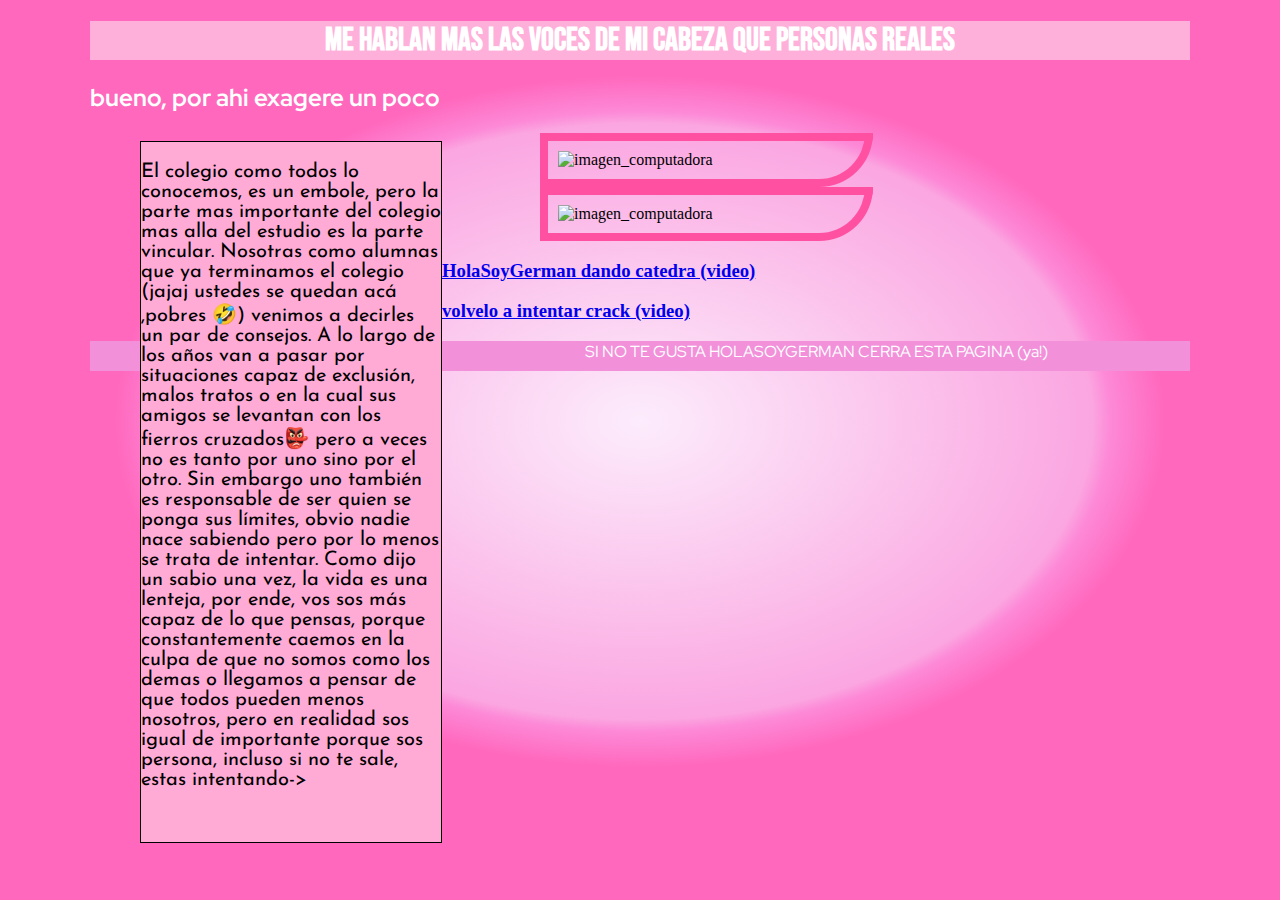
==== index.html @ 90b1607d "Add files via upload" ====
<!DOCTYPE html>
    <html>
        <head>
            <meta charset="UTF-8">
            <link rel="stylesheet" href="style.css">
            <title>Página web</title>
        </head>
        <body>
            <div id="contenedor">
                <h1>ME HABLAN MAS LAS VOCES DE MI CABEZA QUE PERSONAS REALES </h1>
		<h2> bueno, por ahi exagere un poco</h2>

		<div id="centro">
                <div id="caja3">
                        <p>El colegio como todos lo conocemos, es un embole, pero la parte mas importante del colegio mas alla del estudio es la parte vincular.
Nosotras como alumnas que ya terminamos el colegio (jajaj ustedes se quedan acá ,pobres 🤣) venimos a decirles un par de consejos.
A lo largo de los años van a pasar por situaciones capaz de exclusión, malos tratos o en la cual sus amigos se levantan con los fierros cruzados👺 pero a veces no es tanto por uno sino por el otro.
Sin embargo uno también es responsable de ser quien se ponga sus límites, obvio nadie nace sabiendo pero por lo menos se trata de intentar.
Como dijo un sabio una vez, la vida es una lenteja, por ende, vos sos más capaz de lo que pensas, porque constantemente caemos en la culpa de que no somos como los demas o llegamos a pensar de que todos pueden menos nosotros, pero en realidad sos igual de importante porque sos persona, incluso si no te sale, estas intentando-></p>
           </div>    
         
                          <img src="img/Captura de pantalla 2024-10-22 095024.png" alt="imagen_computadora"> 
	            
                          <img src="img/perro.png" alt="imagen_computadora"> 

		<h3><a href="https://www.youtube.com/watch?si=FAJkE4ILuFr3yCEi&v=Lr08OBSIMv0&feature=youtu.be" target="_blank">HolaSoyGerman dando catedra (video)</a></h3>

		
                        <h3><a href="https://www.youtube.com/watch?v=0FJnhtzfHBI&ab_channel=DavidElorza" target="_blank">volvelo a intentar crack (video)</a></h3)
 		
   


                </div>
        
        
        
            </div>
<div id="pie">SI NO TE GUSTA HOLASOYGERMAN CERRA ESTA PAGINA (ya!)

		</div><!--cierra pie-->
		</div><!--cierra contenedor-->
		<!-Citas y créditos->
		<!-Copyright y desarrollador->
        </body>
</html>
---- style.css ----
@import url('https://fonts.googleapis.com/css2?family=Bebas+Neue&display=swap');
@import url('https://fonts.googleapis.com/css2?family=DM+Sans:ital,opsz,wght@0,9..40,100..1000;1,9..40,100..1000&family=Josefin+Sans:ital,wght@0,100..700;1,100..700&family=Red+Hat+Display:ital,wght@0,300..900;1,300..900&display=swap');


body {
    background: radial-gradient(ellipse at center, #fcecfc 0%,#fba6e1 50%,#fd89d7 52%,#ff68bd 58%); /* W3C, IE10+, FF16+, Chrome26+, Opera12+, Safari7+ */
}

#contenedor {
	width:1100px;
	height:800px;	
	margin:auto;
}


h1 {
    font-family: "Bebas Neue", sans-serif;
    color: white;
    text-align: center;
    background-color:#ffb0da
}


#caja3 {
    width: 300px;
    height: 700px;
    float: left;
    font-family: "Josefin Sans", serif;
    border: 1px solid black;
    margin-top: 8px;
    margin-left: 50px;
    background-color: #ffabd6;
    font-size:20px;
}



p{
	color:black;
	text-align-left:50px;
}

img {
    width:27%;
    display:block;
    margin: auto;
    padding: 10px;
    margin-left: 500px;
	 border-radius: 0px 0px 156px 0px;
	-webkit-border-radius: 0px 0px 156px 0px;
	-moz-border-radius: 0px 0px 156px 0px;
	border: 8px solid #ff50a1;
}
img {
    width:27%;
    display:block;
    margin: auto;
    padding: 10px;
    margin-left: 450px;
	 
}
#pie {
	font-family: "Red Hat Display", sans-serif;
	text-align:center;
	color:white;
	background-color:#f291da;
	widht:80 px;
	height:30px
}

h2  {
	font-family: "Red Hat Display", sans-serif;
	color:white;
}
h4 {
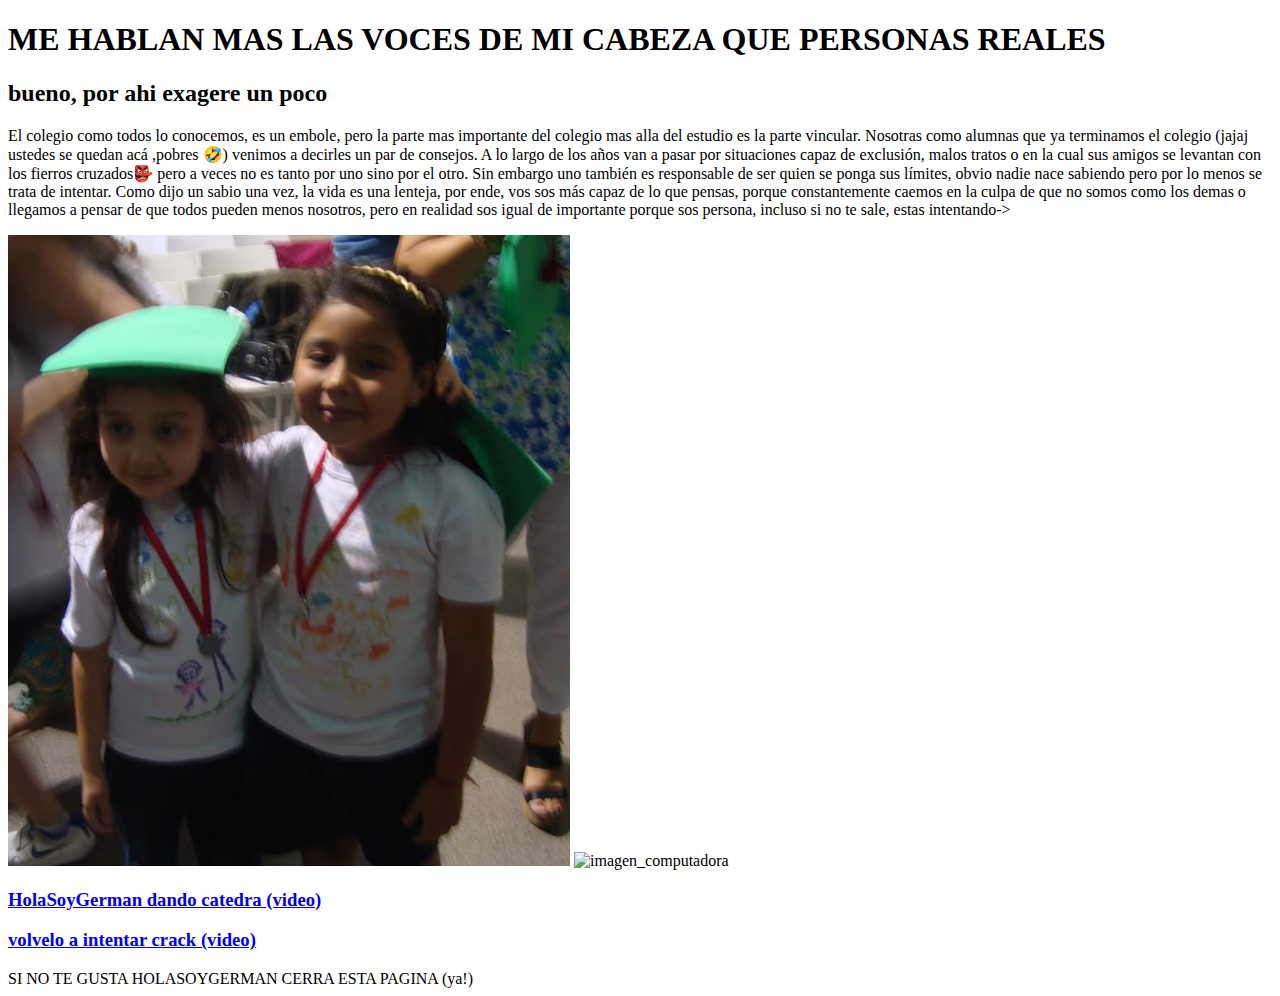
==== commit 1d7267d2: "Update index.html" ====
--- a/index.html
+++ b/index.html
@@ -19,9 +19,9 @@
 Como dijo un sabio una vez, la vida es una lenteja, por ende, vos sos más capaz de lo que pensas, porque constantemente caemos en la culpa de que no somos como los demas o llegamos a pensar de que todos pueden menos nosotros, pero en realidad sos igual de importante porque sos persona, incluso si no te sale, estas intentando-></p>
            </div>    
          
-                          <img src="img/Captura de pantalla 2024-10-22 095024.png" alt="imagen_computadora"> 
+                          <img src="Captura de pantalla 2024-10-22 095024.png" alt="imagen_computadora"> 
 	            
-                          <img src="img/perro.png" alt="imagen_computadora"> 
+                          <img src="perro.png" alt="imagen_computadora"> 
 
 		<h3><a href="https://www.youtube.com/watch?si=FAJkE4ILuFr3yCEi&v=Lr08OBSIMv0&feature=youtu.be" target="_blank">HolaSoyGerman dando catedra (video)</a></h3>
 
@@ -43,4 +43,4 @@
 		<!-Citas y créditos->
 		<!-Copyright y desarrollador->
         </body>
-</html>+</html>
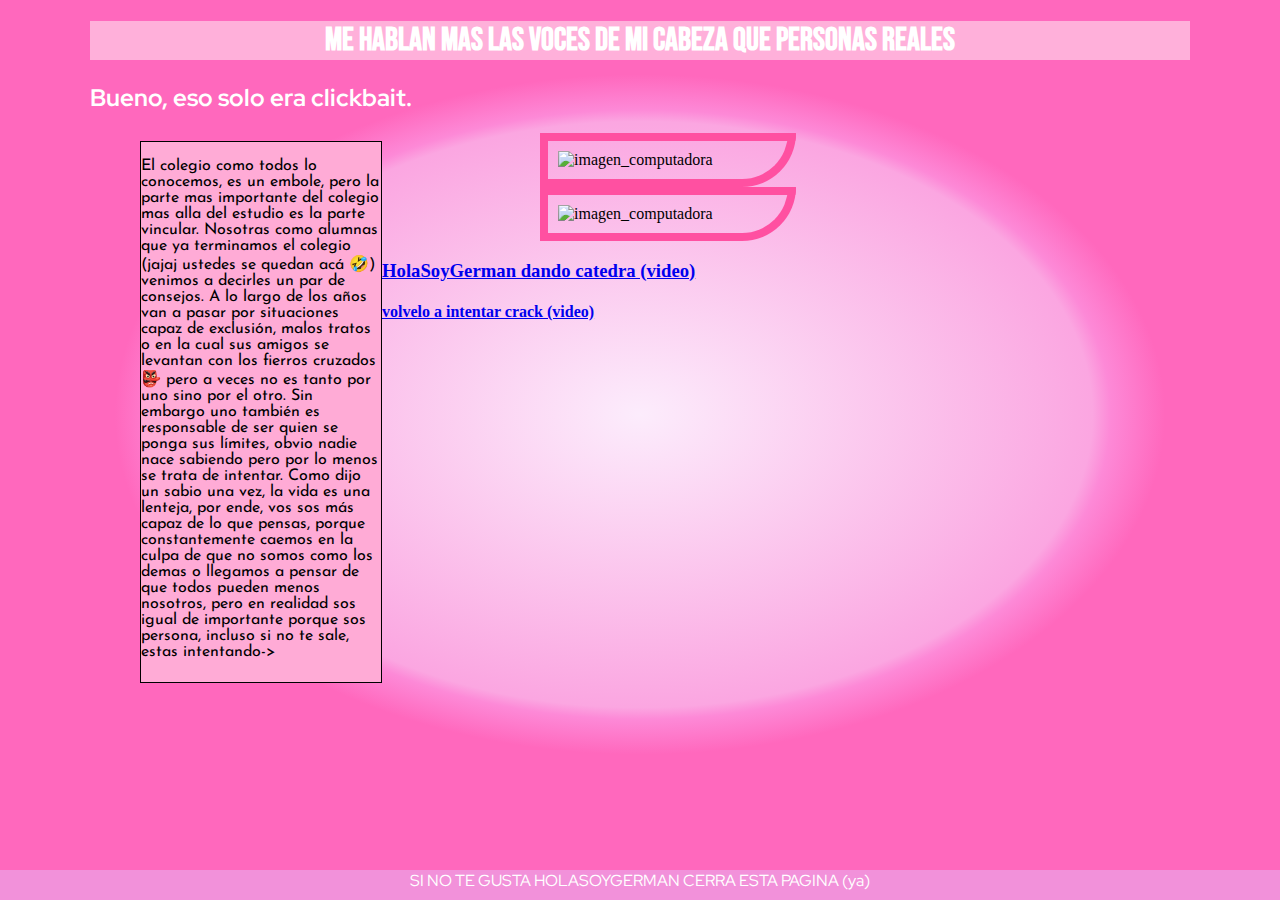
==== commit 897eae48: "Update index.html" ====
--- a/index.html
+++ b/index.html
@@ -8,25 +8,25 @@
         <body>
             <div id="contenedor">
                 <h1>ME HABLAN MAS LAS VOCES DE MI CABEZA QUE PERSONAS REALES </h1>
-		<h2> bueno, por ahi exagere un poco</h2>
+		<h2> Bueno, eso solo era clickbait.</h2>
 
 		<div id="centro">
                 <div id="caja3">
                         <p>El colegio como todos lo conocemos, es un embole, pero la parte mas importante del colegio mas alla del estudio es la parte vincular.
-Nosotras como alumnas que ya terminamos el colegio (jajaj ustedes se quedan acá ,pobres 🤣) venimos a decirles un par de consejos.
+Nosotras como alumnas que ya terminamos el colegio (jajaj ustedes se quedan acá 🤣) venimos a decirles un par de consejos.
 A lo largo de los años van a pasar por situaciones capaz de exclusión, malos tratos o en la cual sus amigos se levantan con los fierros cruzados👺 pero a veces no es tanto por uno sino por el otro.
 Sin embargo uno también es responsable de ser quien se ponga sus límites, obvio nadie nace sabiendo pero por lo menos se trata de intentar.
 Como dijo un sabio una vez, la vida es una lenteja, por ende, vos sos más capaz de lo que pensas, porque constantemente caemos en la culpa de que no somos como los demas o llegamos a pensar de que todos pueden menos nosotros, pero en realidad sos igual de importante porque sos persona, incluso si no te sale, estas intentando-></p>
            </div>    
          
-                          <img src="Captura de pantalla 2024-10-22 095024.png" alt="imagen_computadora"> 
+                          <img src="img/Captura de pantalla 2024-10-22 095024.png" alt="imagen_computadora"> 
 	            
-                          <img src="perro.png" alt="imagen_computadora"> 
+                          <img src="img/perro.png" alt="imagen_computadora"> 
 
 		<h3><a href="https://www.youtube.com/watch?si=FAJkE4ILuFr3yCEi&v=Lr08OBSIMv0&feature=youtu.be" target="_blank">HolaSoyGerman dando catedra (video)</a></h3>
 
 		
-                        <h3><a href="https://www.youtube.com/watch?v=0FJnhtzfHBI&ab_channel=DavidElorza" target="_blank">volvelo a intentar crack (video)</a></h3)
+                        <h4><a href="https://www.youtube.com/watch?v=0FJnhtzfHBI&ab_channel=DavidElorza" target="_blank">volvelo a intentar crack (video)</a></h4)
  		
    
 
@@ -36,7 +36,7 @@
         
         
             </div>
-<div id="pie">SI NO TE GUSTA HOLASOYGERMAN CERRA ESTA PAGINA (ya!)
+<div id="pie">SI NO TE GUSTA HOLASOYGERMAN CERRA ESTA PAGINA (ya)
 
 		</div><!--cierra pie-->
 		</div><!--cierra contenedor-->
--- a/style.css
+++ b/style.css
@@ -0,0 +1,86 @@
+@import url('https://fonts.googleapis.com/css2?family=Bebas+Neue&display=swap');
+@import url('https://fonts.googleapis.com/css2?family=DM+Sans:ital,opsz,wght@0,9..40,100..1000;1,9..40,100..1000&family=Josefin+Sans:ital,wght@0,100..700;1,100..700&family=Red+Hat+Display:ital,wght@0,300..900;1,300..900&display=swap');
+
+
+body {
+    background: radial-gradient(ellipse at center, #fcecfc 0%,#fba6e1 50%,#fd89d7 52%,#ff68bd 58%); /* W3C, IE10+, FF16+, Chrome26+, Opera12+, Safari7+ */
+   cursor: url('cursor (1).cur'), auto;
+}
+
+#contenedor {
+	width:1100px;
+	height:800px;	
+	margin:auto;
+}
+
+
+h1 {
+    font-family: "Bebas Neue", sans-serif;
+    color: white;
+    text-align: center;
+    background-color:#ffb0da
+}
+
+
+#caja3 {
+    width: 240px;
+    height: 540px;
+    float: left;
+    font-family: "Josefin Sans", serif;
+    border: 1px solid black;
+    margin-top: 8px;
+    margin-left: 50px;
+    background-color: #ffabd6;
+    font-size:16px;
+}
+
+
+
+p{
+	color:black;
+	text-align-left:50px;
+}
+
+img {
+    width:20%;
+    display:block;
+    margin: auto;
+    padding: 10px;
+    margin-left: 500px;
+	 border-radius: 0px 0px 156px 0px;
+	-webkit-border-radius: 0px 0px 156px 0px;
+	-moz-border-radius: 0px 0px 156px 0px;
+	border: 8px solid #ff50a1;
+}
+img {
+    width:20%;
+    display:block;
+    margin: auto;
+    padding: 10px;
+    margin-left: 450px;
+	 
+}
+#pie {
+	font-family: "Red Hat Display", sans-serif;
+	text-align:center;
+	color:white;
+	background-color:#f291da;
+	width: 100%;
+    	height: 30px;
+    	position: fixed;
+   	 bottom: 0;
+   	 left: 0;
+}
+
+h2  {
+	font-family: "Red Hat Display", sans-serif;
+	color:white;
+
+
+
+h1, h2, h3, a {
+    transition: color 0.5s ease;
+}
+
+h1:hover, h2:hover, h3:hover, a:hover {
+    color: #ff6f61; 
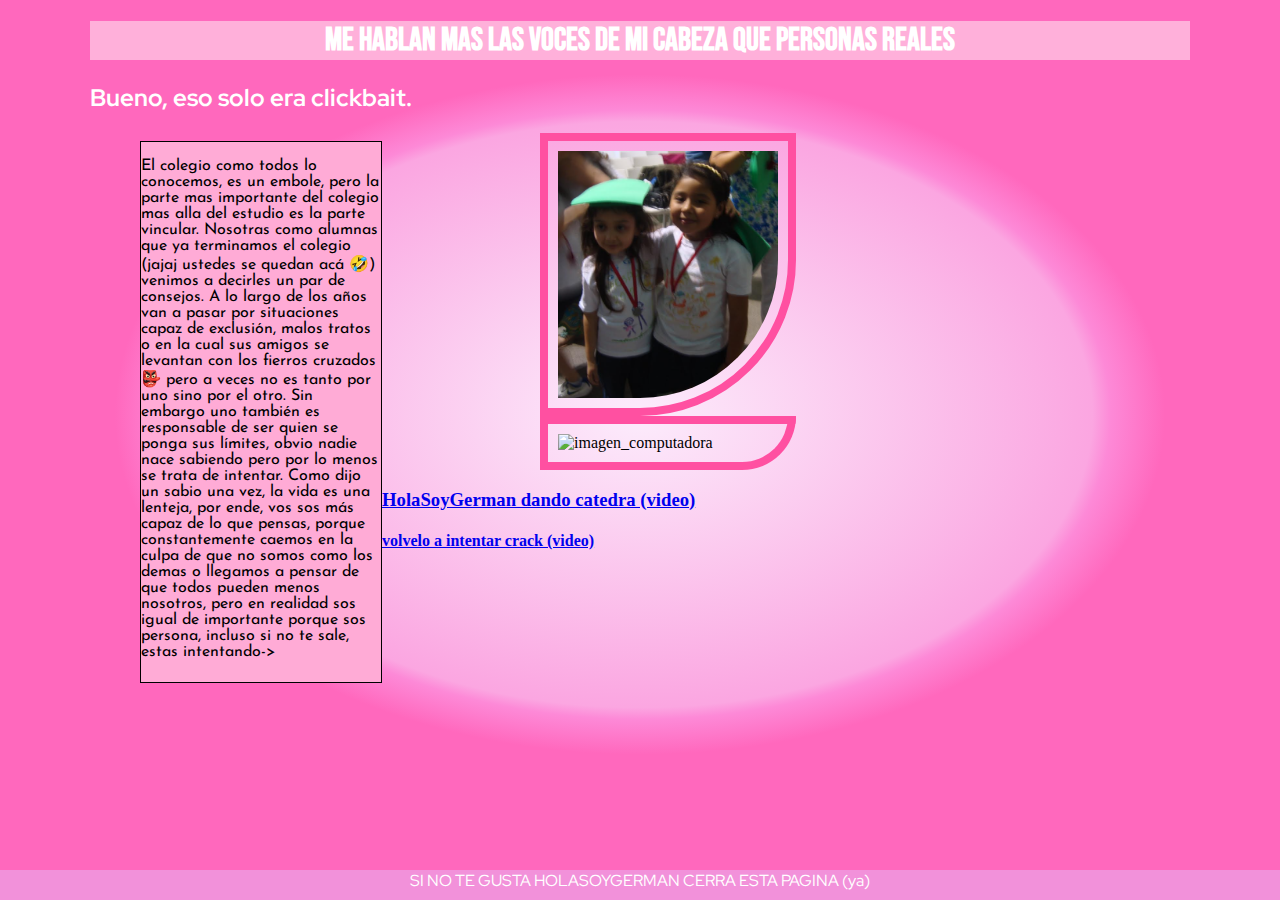
==== commit dc6bdac0: "Update index.html" ====
--- a/index.html
+++ b/index.html
@@ -19,9 +19,9 @@
 Como dijo un sabio una vez, la vida es una lenteja, por ende, vos sos más capaz de lo que pensas, porque constantemente caemos en la culpa de que no somos como los demas o llegamos a pensar de que todos pueden menos nosotros, pero en realidad sos igual de importante porque sos persona, incluso si no te sale, estas intentando-></p>
            </div>    
          
-                          <img src="img/Captura de pantalla 2024-10-22 095024.png" alt="imagen_computadora"> 
+                          <img src="Captura de pantalla 2024-10-22 095024.png" alt="imagen_computadora"> 
 	            
-                          <img src="img/perro.png" alt="imagen_computadora"> 
+                          <img src="perro.png" alt="imagen_computadora"> 
 
 		<h3><a href="https://www.youtube.com/watch?si=FAJkE4ILuFr3yCEi&v=Lr08OBSIMv0&feature=youtu.be" target="_blank">HolaSoyGerman dando catedra (video)</a></h3>
 
